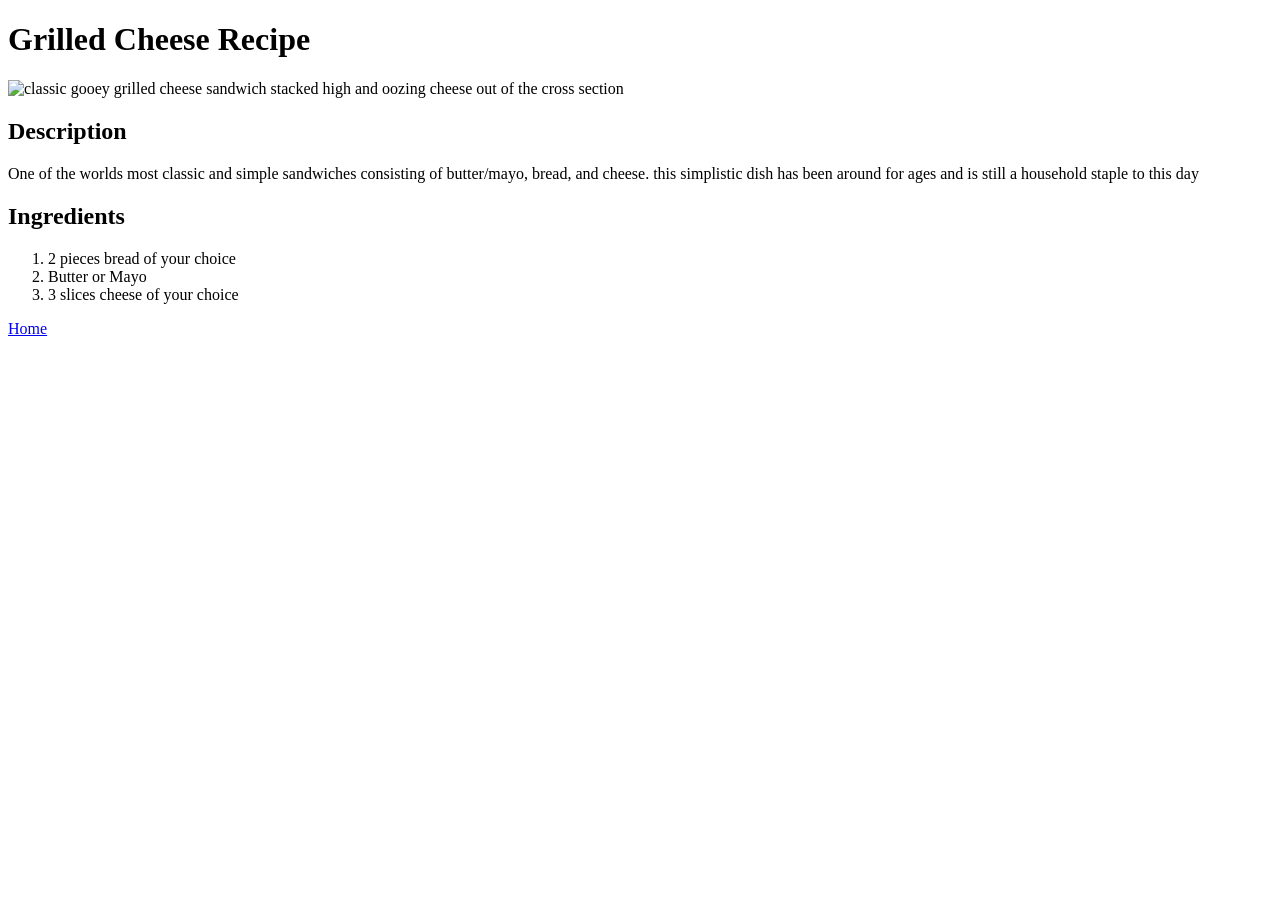
==== recipes/grilledcheese.html @ 78615077 "Create recipe pages and respective content" ====
<!DOCTYPE html>
<html lang="en">
<head>
    <meta charset="UTF-8">
    <meta name="viewport" content="width=device-width, initial-scale=1.0">
    <title>Grilled Cheese Recipe</title>
</head>
<body>
    <h1>Grilled Cheese Recipe</h1>
        <img src="/home/austin-kaz/repos/odin-recipes/images/Grilled-Cheese-sandwich-photo-main.webp" alt="classic gooey grilled cheese sandwich stacked high and oozing cheese out of the cross section">
    <h2>Description</h2>
        <p>One of the worlds most classic and simple sandwiches consisting of butter/mayo, bread, and cheese. this simplistic dish has been around for ages and is still a household staple to this day</p>
    <h2>Ingredients</h2>
    <ol>
        <li>2 pieces bread of your choice</li>
        <li>Butter or Mayo</li>
        <li>3 slices cheese of your choice</li>
    </ol>
    <a href="../index.html">Home</a>
</body>
</html>
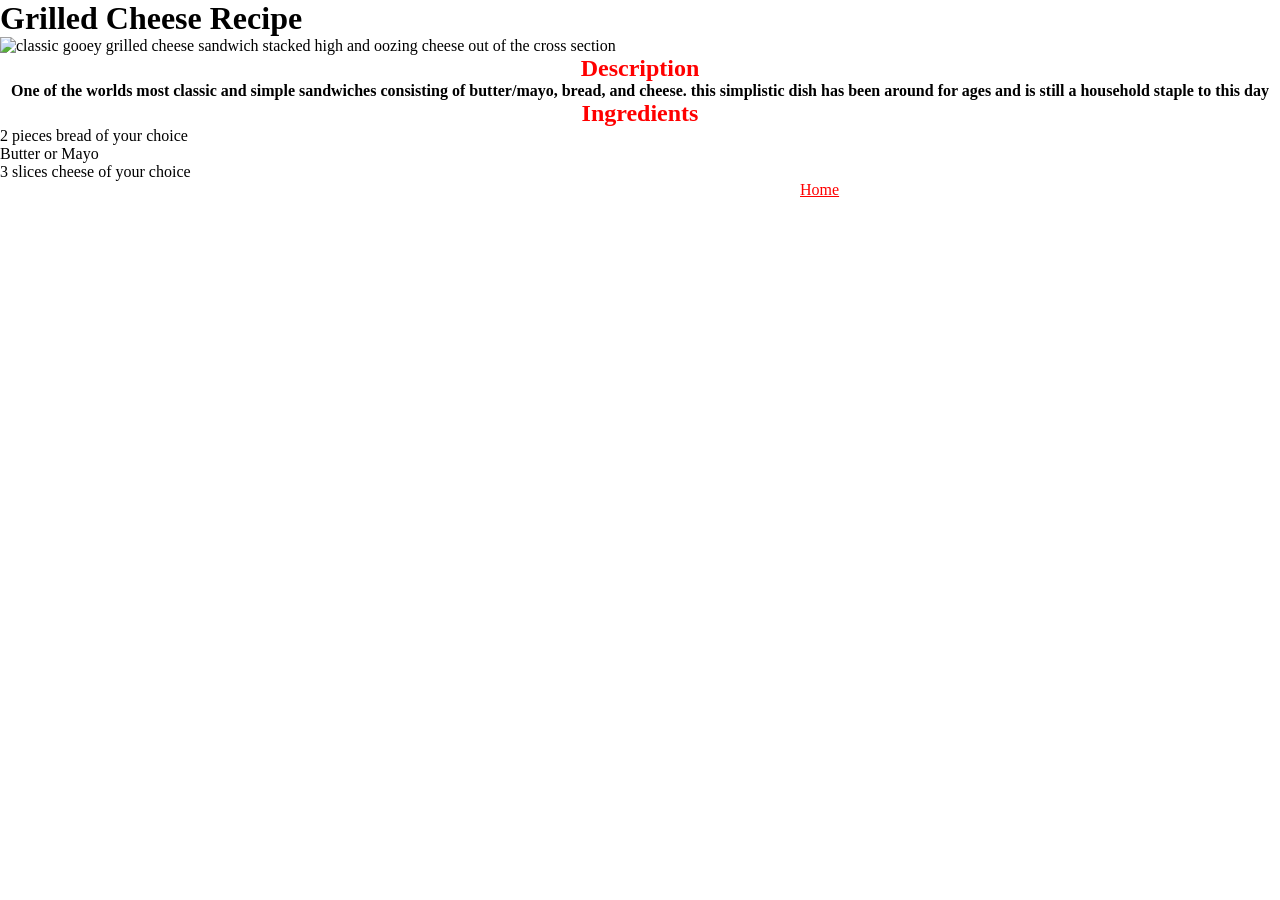
==== commit 470a9f9a: "Use basic css to style recipes website Make sure to use ../styles.css when linking html files in sub" ====
--- a/recipes/grilledcheese.html
+++ b/recipes/grilledcheese.html
@@ -3,19 +3,20 @@
 <head>
     <meta charset="UTF-8">
     <meta name="viewport" content="width=device-width, initial-scale=1.0">
+    <link rel="stylesheet" href="../styles.css">
     <title>Grilled Cheese Recipe</title>
 </head>
 <body>
     <h1>Grilled Cheese Recipe</h1>
         <img src="/home/austin-kaz/repos/odin-recipes/images/Grilled-Cheese-sandwich-photo-main.webp" alt="classic gooey grilled cheese sandwich stacked high and oozing cheese out of the cross section">
-    <h2>Description</h2>
-        <p>One of the worlds most classic and simple sandwiches consisting of butter/mayo, bread, and cheese. this simplistic dish has been around for ages and is still a household staple to this day</p>
-    <h2>Ingredients</h2>
+    <h2 class="subhead">Description</h2>
+        <p class="description">One of the worlds most classic and simple sandwiches consisting of butter/mayo, bread, and cheese. this simplistic dish has been around for ages and is still a household staple to this day</p>
+    <h2 class="subhead">Ingredients</h2>
     <ol>
         <li>2 pieces bread of your choice</li>
         <li>Butter or Mayo</li>
         <li>3 slices cheese of your choice</li>
     </ol>
-    <a href="../index.html">Home</a>
+    <a class="home" href="../index.html">Home</a>
 </body>
 </html>
--- a/styles.css
+++ b/styles.css
@@ -0,0 +1,43 @@
+* {
+    padding: 0px;
+    margin: 0px;
+    box-sizing:border-box
+}
+
+
+.head {
+    text-align: center;
+    color: white;
+    margin: 50px;
+}
+
+.list {
+    width: 200px;
+    margin: auto;
+    color: yellow;
+    margin-top: 50px;
+}
+
+.body {
+    background-color: black;
+}
+
+#header {
+    text-align: center;
+}
+
+a {
+    color: red;
+    width: 200px; 
+    margin: 800px;
+}
+
+.subhead {
+    color: red;
+    text-align: center;
+}
+
+.description {
+    text-align: center;
+    font-weight: 650;
+}
